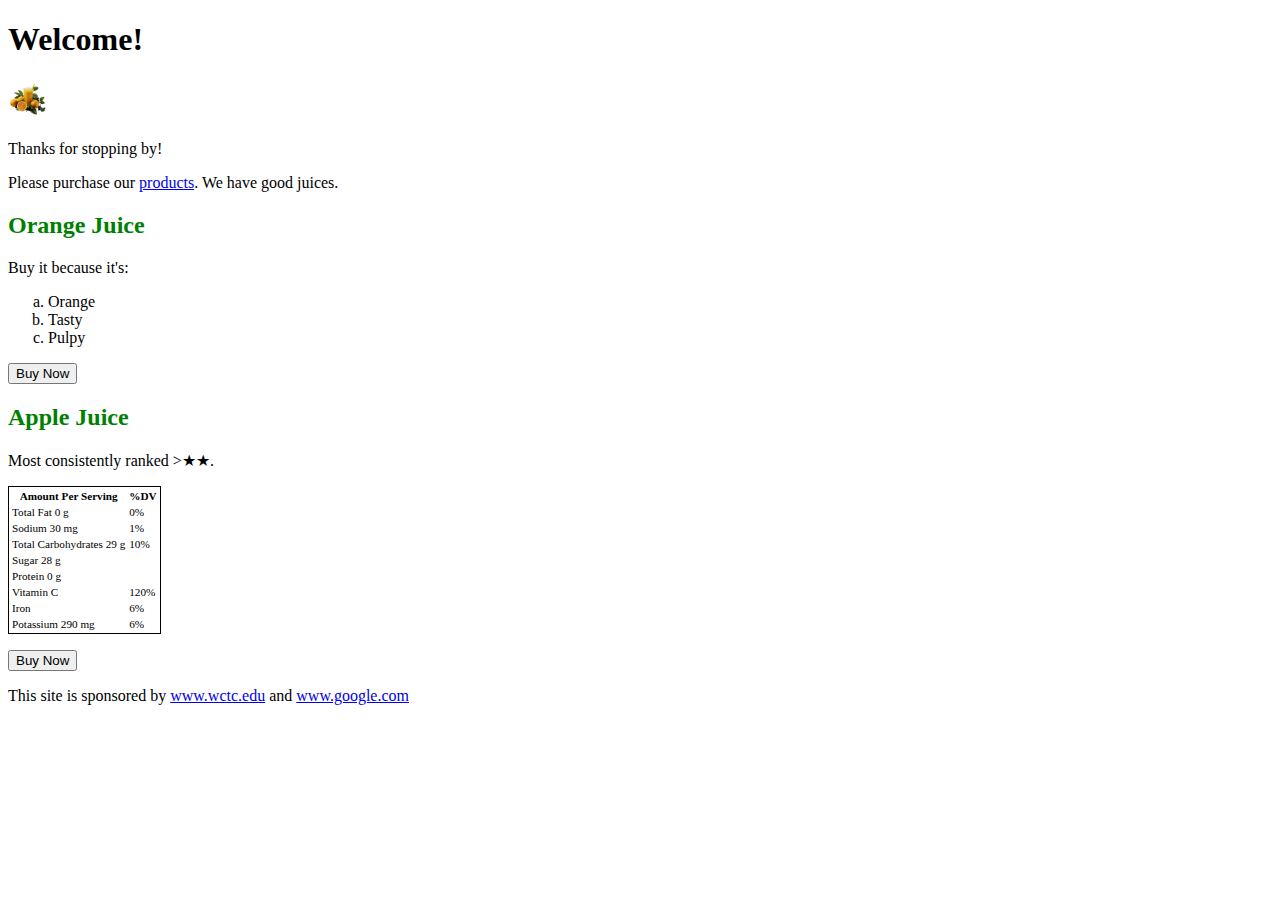
==== index.html @ 01022575 "First Commit/Index and Product Created" ====
<!DOCTYPE HTML>
<html lang=en>

<head>
    <title>Welcome to Disco Juice!</title>
    <style>
    h2 {
        color: green;
    }
    </style>
</head>

<body>
    <!-- Here's the header -->
    <h1>Welcome!</h1> <img alt="Orange Juice" src="./images/orange_juice.jpg" width="40" />
    <p>Thanks for stopping by!</p>
    <p>Please purchase our <a href="./products.html">products</a>. We have good juices.</p>
    <!-- Here's the orange juice -->
    <h2>Orange Juice</h2>
    <p>Buy it because it's:</p>
    <ol type="a">
        <li>Orange</li>
        <li>Tasty</li>
        <li>Pulpy</li>
    </ol>
    <p>
        <button onclick="alert('Thanks for your purchase')">Buy Now</button>
    </p>
    <!-- Here's the apple juice -->
    <h2 id="apple">Apple Juice</h2>
    <p>Most consistently ranked >★★.</p>
    <table style="font-size: .7rem; border: 1px solid #000000;">
        <thead>
            <tr>
                <th>Amount Per Serving</th>
                <th>%DV</th>
            </tr>
        </thead>
        <tbody>
            <tr>
                <td>Total Fat 0 g</td>
                <td>0%</td>
            </tr>
            <tr>
                <td>Sodium 30 mg</td>
                <td>1%</td>
            </tr>
            <tr>
                <td>Total Carbohydrates 29 g</td>
                <td>10%</td>
            </tr>
            <tr>
                <td>Sugar 28 g</td>
                <td></td>
            </tr>
            <tr>
                <td>Protein 0 g</td>
                <td></td>
            </tr>
            <tr>
                <td>Vitamin C </td>
                <td>120%</td>
            </tr>
            <tr>
                <td>Iron </td>
                <td>6%</td>
            </tr>
            <tr>
                <td>Potassium 290 mg</td>
                <td>6%</td>
            </tr>
        </tbody>
    </table>
    <p>
        <button onclick="document.getElementById('apple').style.color='red'">Buy Now</button>
    </p>
    <!-- Here's the footer -->
    <p>This site is sponsored by <a href="//www.wctc.edu">www.wctc.edu</a> and <a href="https://www.google.com/search?q=funny+cat">www.google.com</a></p>
</body>

</html>
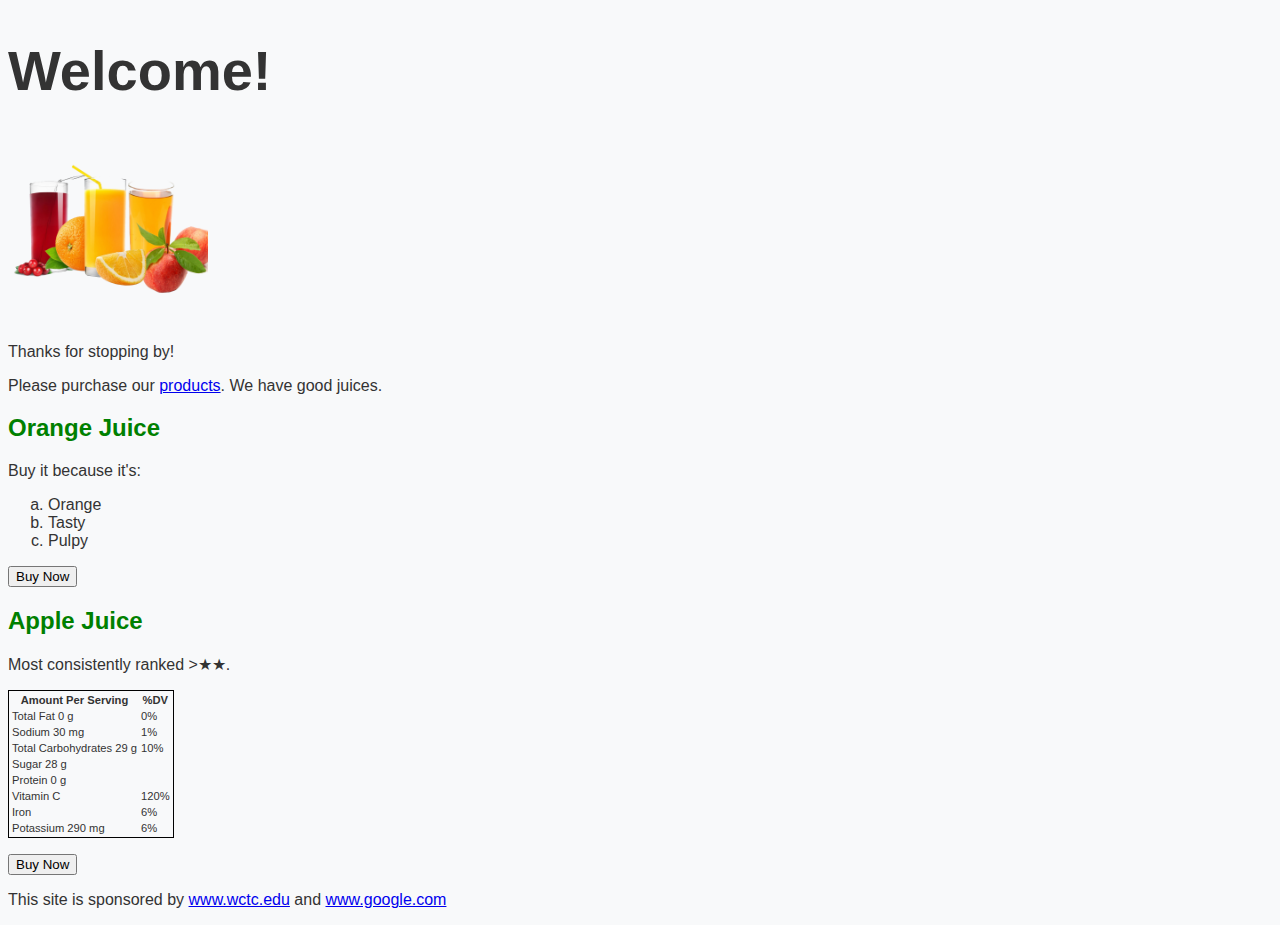
==== commit 670f369a: "Updated Products and Index" ====
--- a/index.html
+++ b/index.html
@@ -8,11 +8,12 @@
         color: green;
     }
     </style>
+    <link rel="stylesheet" href="default.css">
 </head>
 
 <body>
     <!-- Here's the header -->
-    <h1>Welcome!</h1> <img alt="Orange Juice" src="./images/orange_juice.jpg" width="40" />
+    <h1>Welcome!</h1> <img alt="Orange Juice" src="./images/logo.jpg" width="200" />
     <p>Thanks for stopping by!</p>
     <p>Please purchase our <a href="./products.html">products</a>. We have good juices.</p>
     <!-- Here's the orange juice -->
--- a/default.css
+++ b/default.css
@@ -0,0 +1,51 @@
+/* main.css */
+
+body {
+    font-family: 'Segoe UI', Tahoma, Geneva, Verdana, sans-serif;
+    background-color: #f8f9fa;
+    color: #333;
+}
+
+.navbar {
+    background-color: #ffc107;
+    box-shadow: 0 2px 5px 0 rgba(0, 0, 0, 0.1);
+}
+
+.navbar-brand {
+    font-weight: bold;
+    font-size: 1.5rem;
+}
+
+.navbar-nav li {
+    margin-left: 20px;
+}
+
+nav a {
+    color: #333;
+    transition: color 0.3s ease;
+}
+
+nav a:hover {
+    color: #ffc107;
+}
+
+h1 {
+    font-size: 3.5rem;
+    margin-bottom: 20px;
+}
+
+.mission {
+    font-size: 1.1rem;
+    line-height: 1.6;
+}
+
+.mission::after {
+    content: '';
+    display: block;
+    height: 40px;
+}
+
+.img-fluid {
+    border-radius: 10px;
+    box-shadow: 0 2px 5px 0 rgba(0, 0, 0, 0.1);
+}